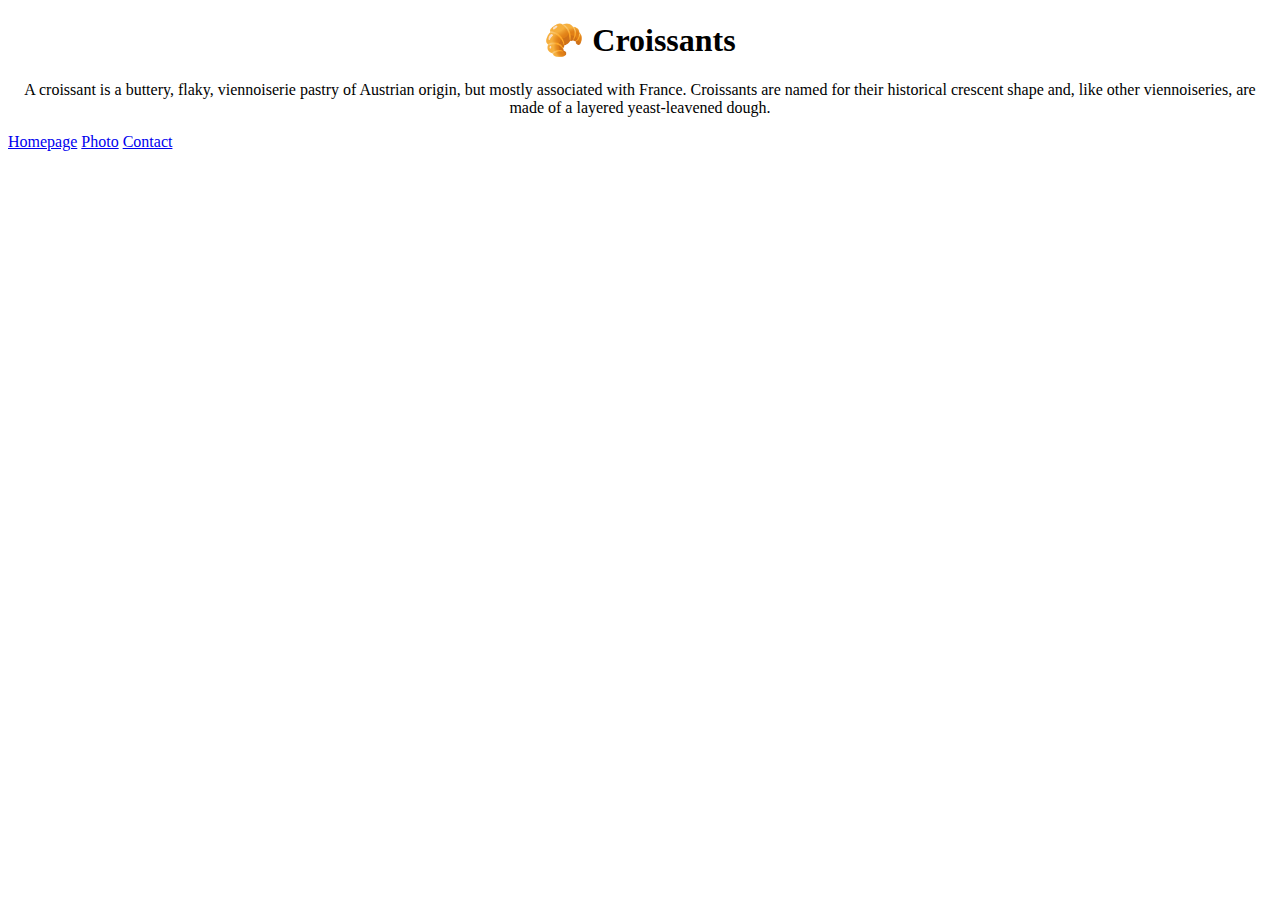
==== index.html @ b3033d73 "created the initial file structure" ====
<!DOCTYPE html>
<html lang="en">
  <head>
    <meta charset="UTF-8" />
    <meta http-equiv="X-UA-Compatible" content="IE=edge" />
    <meta name="viewport" content="width=device-width, initial-scale=1.0" />
    <link rel="stylesheet" href="/src/style.css" />
    <title>Homepage</title>
  </head>
  <body>
    <h1>🥐 Croissants</h1>
    <p>
      A croissant is a buttery, flaky, viennoiserie pastry of Austrian origin,
      but mostly associated with France. Croissants are named for their
      historical crescent shape and, like other viennoiseries, are made of a
      layered yeast-leavened dough.
    </p>
    <a href="/">Homepage</a>
    <a href="/photo.html">Photo</a>
    <a href="/contact.html">Contact</a>
  </body>
</html>
---- src/style.css ----
#croissant {
  max-width: 700px;
  display: block;
}

h1,
p {
  text-align: center;
}
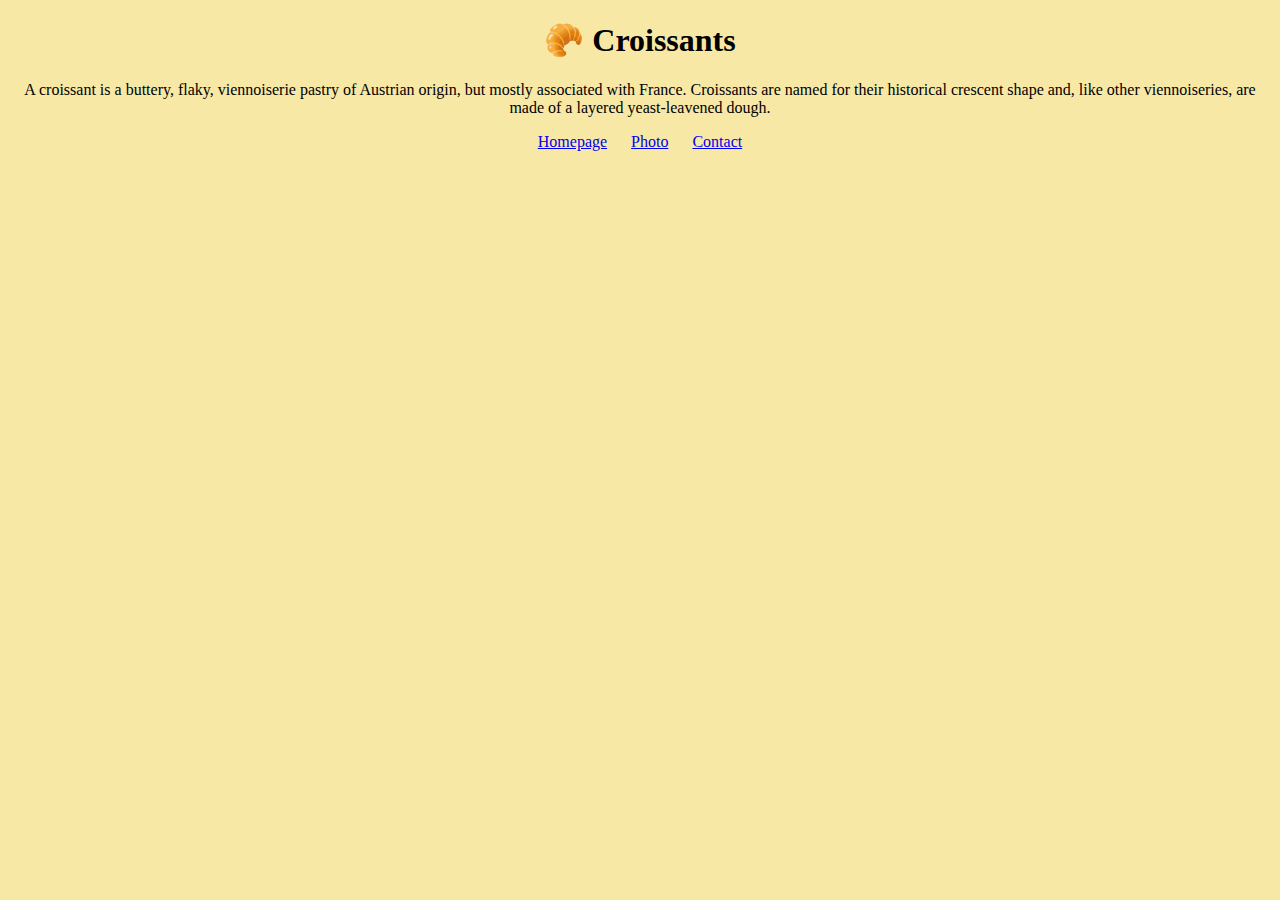
==== commit 3958fd53: "added some css styling" ====
--- a/index.html
+++ b/index.html
@@ -15,8 +15,10 @@
       historical crescent shape and, like other viennoiseries, are made of a
       layered yeast-leavened dough.
     </p>
-    <a href="/">Homepage</a>
-    <a href="/photo.html">Photo</a>
-    <a href="/contact.html">Contact</a>
+    <footer>
+      <a href="/">Homepage</a>
+      <a href="/photo.html">Photo</a>
+      <a href="/contact.html">Contact</a>
+    </footer>
   </body>
 </html>
--- a/src/style.css
+++ b/src/style.css
@@ -1,9 +1,23 @@
+body {
+  background-color: #f8e8a6;
+}
+
 #croissant {
   max-width: 700px;
+  border-radius: 5px;
   display: block;
+  margin: 0 auto;
 }
 
 h1,
 p {
   text-align: center;
 }
+
+footer {
+  text-align: center;
+}
+
+footer a {
+  margin: 0 10px;
+}
